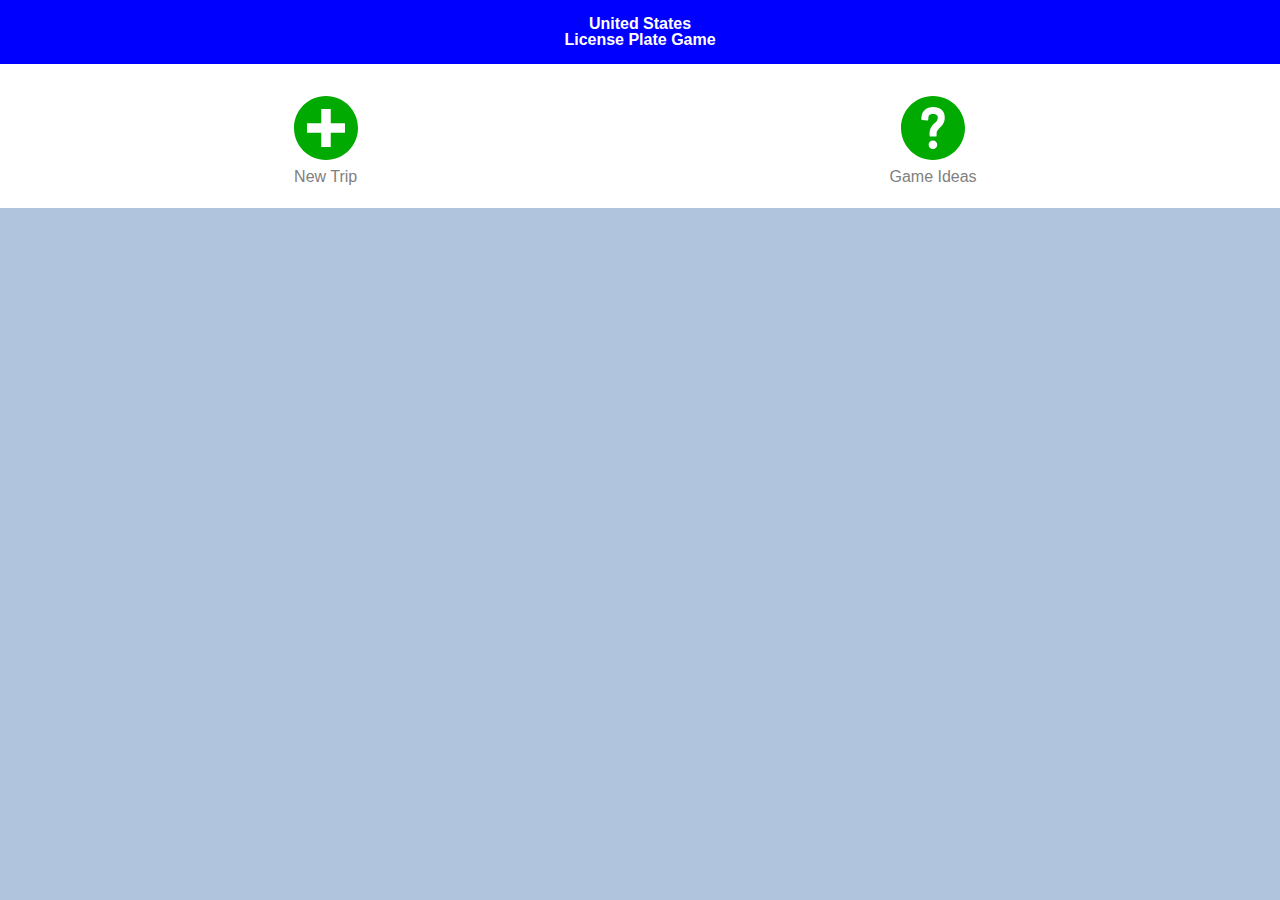
==== public/index.html @ 4f1df03c "first commit" ====
<!DOCTYPE html>
<html lang="en">
<head>
  <meta charset="UTF-8">
  <meta name="viewport" content="width=device-width, initial-scale=1.0">
  <meta http-equiv="X-UA-Compatible" content="ie=edge">
  <title>United States License Plate Game</title>
  <link rel="manifest" href="/manifest.json">

  <meta name="theme-color" content="#2196f3"/>

  <link href="styles.css" rel="stylesheet" type="text/css" />
  <style>
    .selections {
      margin-top: 4rem;
    }
    .selections .tip {
      color: gray;
      font-family: Arial;
      margin-top: 0.25rem;      
    }

    .trips {
      background-color: lightsteelblue;
      bottom: 0;
      box-sizing: border-box;
      height: calc(100vh - 13rem);
      left: 0;
      overflow-x: hidden;
      overflow-y: auto;
      padding: 1rem;
      position: fixed;
      width: 100vw;
    }

    .trip {
      margin-bottom: 0.5rem;
    }
    .trip .display {
      background-color: blue;
      border: 1px solid gray;
      color: white;
      display: inline-block;
      font-weight: bold;
      padding: 0.5rem;
      width: 70%;
    }
    .display .name {
      overflow: hidden;
      text-overflow: ellipsis;      
      white-space: nowrap;
      width: 100%;
    }
    .trip .navigation {
      display: inline-block;
      height: 2.5rem;
      text-align: right;
      width: calc(100% - calc(70% + 1.5rem));
    }
    .navigation svg {
      height: 1.5rem;
      width: 1.5rem;
    }
  </style>
</head>
<body>
  <header>
    <div>United States</div><div>License Plate Game</div>
  </header>

  <div class="selections">
    <div class="half">
      <a class="btn hidden" href="new-trip.html">
        <svg
          version="1.1" id="Capa_1" xmlns="http://www.w3.org/2000/svg"
          xmlns:xlink="http://www.w3.org/1999/xlink"
            x="0px" y="0px" width="93.934px" height="93.934px" viewBox="0 0 93.934 93.934"
            xml:space="preserve">
        <g>
          <path fill="#00aa00" d="M46.967,0C21.028,0,0,21.028,0,46.967c0,25.939,21.028,46.967,46.967,46.967c25.939,0,46.967-21.027,46.967-46.967
            C93.934,21.028,72.906,0,46.967,0z M74.812,53.924H53.924v20.889H40.01V53.924H19.121V40.01H40.01V19.121h13.914V40.01h20.889
            V53.924z"/>
        </g>
        </svg>          
        <div class="tip">New Trip</div>
      </a>
    </div>
    <div class="half">
        <a class="btn hidden" href="ideas.html">
          <svg
            version="1.1" id="Capa_1"
            xmlns="http://www.w3.org/2000/svg"
            xmlns:xlink="http://www.w3.org/1999/xlink"
            x="0px" y="0px" viewBox="0 0 340 340"
            xml:space="preserve">
          <path fill="#00aa00" d="M170,0C76.109,0,0,76.112,0,170s76.109,170,170,170c93.89,0,170-76.112,170-170S263.89,0,170,0z M169.633,281.611
            c-12.574,0-22.803-10.23-22.803-22.804c0-12.573,10.229-22.803,22.803-22.803c12.575,0,22.806,10.229,22.806,22.803
            C192.439,271.381,182.208,281.611,169.633,281.611z M205.357,169.659c-9.856,9.221-16.367,15.312-16.367,30.062v10.911
            c0,2.761-2.238,5-5,5h-27.122c-2.762,0-5-2.239-5-5v-10.911c0-30.293,15.744-45.076,27.239-55.87
            c9.785-9.179,16.248-15.242,16.248-29.778c0-4.591,0-18.562-24.925-18.562c-23.37,0-24.306,12.883-24.705,18.384l-0.813,11.186
            c-0.099,1.346-0.736,2.596-1.771,3.464c-1.031,0.87-2.372,1.282-3.715,1.148l-27.051-2.707c-2.7-0.27-4.691-2.645-4.488-5.351
            l0.799-10.613c2.41-31.974,26.749-52.634,62.006-52.634c18.438,0,33.952,5.176,44.865,14.968
            c11.066,9.931,16.918,24.102,16.918,40.98C232.477,144.265,216.802,158.942,205.357,169.659z"/>
          </svg>            
          <div class="tip">Game Ideas</div>
        </a>      
      </div>
  </div>

  <div id="trips" class="trips"></div>

  <script src="storage.js"></script>
  <script>
    const storage = new Storage();

    buildTrips();

    function buildTrips() {
      const trips = storage.getAllTrips();
      const tripsElement = document.getElementById('trips');

      let html = '';
      for (let trip of trips) {
        html += `<div class="trip">\n`;
        html += `  <div class="display" onclick="startTrip('${trip.name}')">\n`;
        html += `    <div class="name">${trip.name}</div>\n`;

        let countText = '';
        if (trip.found === 0) {
          countText = '(NOT STARTED)';
        } else if (trip.found === 1) {
          countText = '1 STATE FOUND';
        } else {
          countText = trip.found + ' STATES FOUND';
        }
        html += `    <div class="found">${countText}</div>\n`;
        html += `  </div>\n`;
        html += `  <div class="navigation">\n`;

        html += getTrashCanHTML(trip.name);

        html += `    \n`;
        html += `  </div>\n`;
        html += `</div>\n`;
      }
      
      tripsElement.innerHTML = html;
    }

    function getTrashCanHTML(tripName) {
      let html = '';
      
      html += `    <span onclick="deleteTrip('${tripName}')">\n`;
      html += `    <svg version="1.1" id="Capa_1" xmlns="http://www.w3.org/2000/svg"\n`;
      html += `      xmlns:xlink="http://www.w3.org/1999/xlink"\n`;
      html += `      x="0px" y="0px" width="774.266px" height="774.266px" viewBox="0 0 774.266 774.266"\n`;
	    html += `      xml:space="preserve">\n`;
      html += `      <g>\n`;
	    html += `        <path d="M640.35,91.169H536.971V23.991C536.971,10.469,526.064,0,512.543,0c-1.312,0-2.187,0.438-2.614,0.875\n`;
		  html += `          C509.491,0.438,508.616,0,508.179,0H265.212h-1.74h-1.75c-13.521,0-23.99,10.469-23.99,23.991v67.179H133.916\n`;
		  html += `          c-29.667,0-52.783,23.116-52.783,52.783v38.387v47.981h45.803v491.6c0,29.668,22.679,52.346,52.346,52.346h415.703\n`;
		  html += `          c29.667,0,52.782-22.678,52.782-52.346v-491.6h45.366v-47.981v-38.387C693.133,114.286,670.008,91.169,640.35,91.169z\n`;
			html += `          M285.713,47.981h202.84v43.188h-202.84V47.981z M599.349,721.922c0,3.061-1.312,4.363-4.364,4.363H179.282\n`;
		  html += `          c-3.052,0-4.364-1.303-4.364-4.363V230.32h424.431V721.922z M644.715,182.339H129.551v-38.387c0-3.053,1.312-4.802,4.364-4.802\n`;
		  html += `          H640.35c3.053,0,4.365,1.749,4.365,4.802V182.339z"/>\n`;
	    html += `          <rect x="475.031" y="286.593" width="48.418" height="396.942"/>\n`;
	    html += `          <rect x="363.361" y="286.593" width="48.418" height="396.942"/>\n`;
	    html += `          <rect x="251.69" y="286.593" width="48.418" height="396.942"/>\n`;
      html += `      </g>\n`;
      html += `    </svg>\n`;
      html += `    </span>\n`;

      return html;
    }

    function startTrip(tripName) {
      storage.setActiveTrip(tripName);
      window.location.href = 'game.html';
    }

    function deleteTrip(tripName) {
      storage.deleteTrip(tripName);
      buildTrips();
    }

  </script>

  <script>
    if ('serviceWorker' in navigator) {
      window.addEventListener('load', () => {
        navigator.serviceWorker
          .register('service-worker.js')
          .then(() => {
            console.log('Registering Service Worker')
          })
          .catch(err => {
            console.log(`Error: ${err}`);
          });
      });
    }
  </script>

  <!-- The core Firebase JS SDK is always required and must be listed first -->
  <script src="/__/firebase/6.0.2/firebase-app.js"></script>

  <!-- TODO: Add SDKs for Firebase products that you want to use
      https://firebase.google.com/docs/web/setup#reserved-urls -->

  <!-- Initialize Firebase -->
  <script src="/__/firebase/init.js"></script>
</body>
</html>
---- public/styles.css ----
header {
  background-color: blue;
  box-sizing: border-box;
  color: white;
  font-family: Arial;
  font-size: 1rem;      
  font-weight: bold;
  line-height: 1rem;
  padding: 1rem 0.5rem;
  text-align: center;

  position: fixed;

  height: 4rem;
  left: 0;
  top: 0;
  width: 100vw;

  z-index: 1000;
}

.content {
  margin-top: 4rem;
  padding-top: 1rem;
}

.navigation {
  margin-top: 0.75rem;
  margin-bottom: 0.5rem;
  position: relative;
  top: -0.25rem;
}
.navigation.center {
  text-align: center;
}

.half {
  box-sizing: border-box;
  display: inline-block;
  text-align: center;
  width: 49%;
}
.half:not(:first-of-type) {
  padding-right: 1rem;
}
.half:not(:last-of-type) {
  padding-left: 1rem;
}

.btn {
  border: 2px solid gray;
  border-radius: 10px;
  margin-top: 1rem;
  padding: 1rem;
  position: relative;
}
.btn.default {
  background-color: #d3d3d3;
  color: black;
  font-family: Arial;
  font-weight: bold;
  text-decoration: none;
}
.btn.default .capital {
  color: blue;
  padding-left: 1em;  
}
.btn .found {
  color: purple;
  font-size: 2rem;
  position: absolute;
  right: 3rem;
  top: 1rem;
}
.btn.default .add {
  position: absolute;
  right: 0.5rem;
  top: 0.65rem;
}
.btn.default .remove {
  position: absolute;
  right: 0.5rem;
  top: 2.35rem;
}
.btn.default .add svg,
.btn.default .remove svg {
  height: 1.5rem;
  width: 1.5rem;
}

.btn.non-selectable {
  background-color: blue;
  color: white;
  font-family: Arial;
  font-weight: bold;
  text-decoration: none;
}
.btn.non-selectable .capital {
  color: tan;
  padding-left: 1em;
}
.btn.hidden {
  background: transparent;
  border: none;
  display: inline-block;
  text-decoration: none;
}
.btn.hidden svg {
  height: 4rem;
  width: 4rem;
}

.return {
  position: fixed;
  left: 0;
  top: 0;
}
.return svg {
  fill: white;
  height: 2rem;
  padding: 1rem;      
  width: 2rem;
}
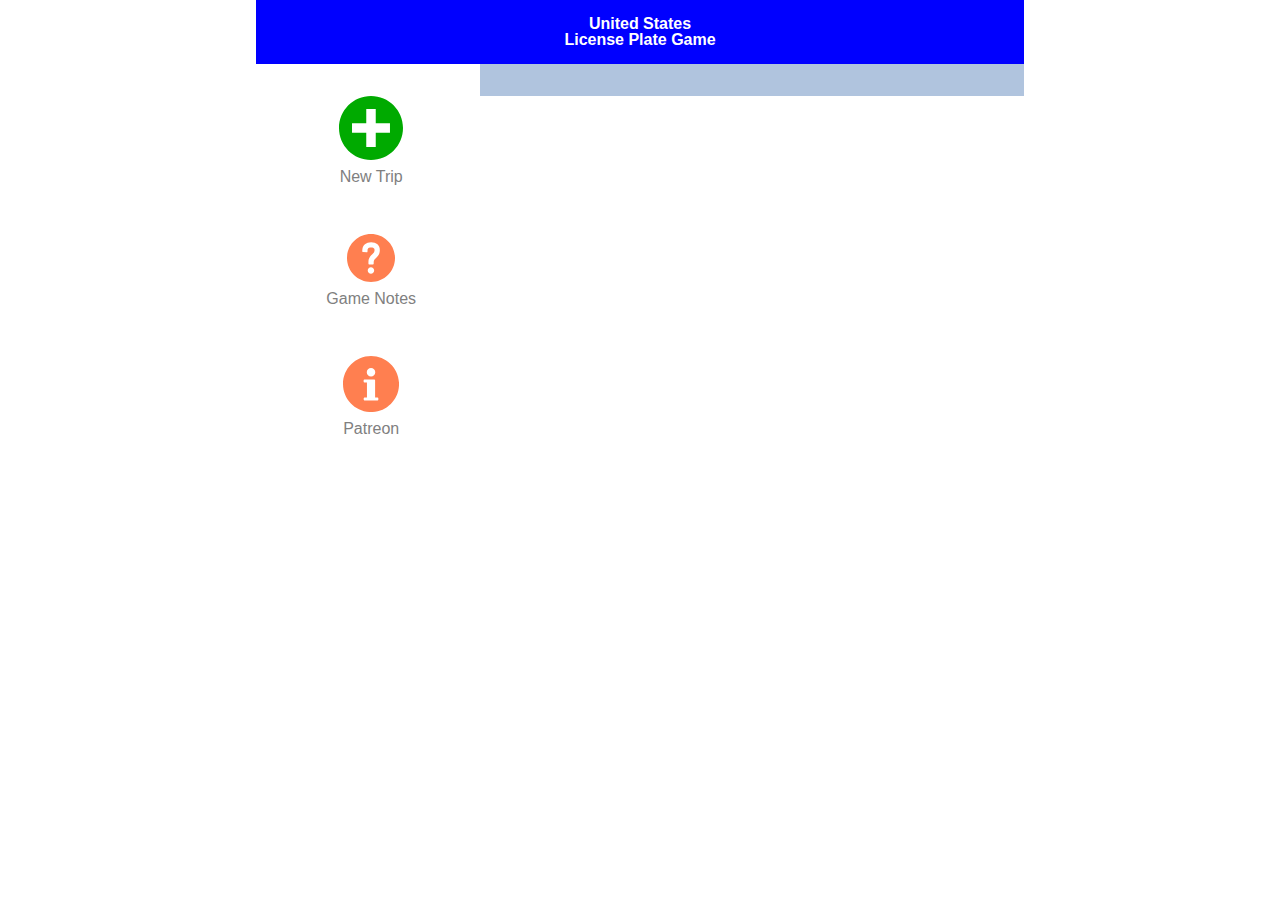
==== commit 750b0ad7: "various fixes" ====
--- a/public/index.html
+++ b/public/index.html
@@ -13,6 +13,18 @@
   <style>
     .selections {
       margin-top: 4rem;
+      position: relative;
+    }
+    @media screen and (orientation: landscape) {
+      .selections {
+        display: inline-block;
+        left: 0;
+        position: absolute;
+        top: 0;        
+        width: 18vw;
+      }
+
+
     }
     .selections .tip {
       color: gray;
@@ -24,32 +36,37 @@
       background-color: lightsteelblue;
       bottom: 0;
       box-sizing: border-box;
-      height: calc(100vh - 13rem);
-      left: 0;
-      overflow-x: hidden;
-      overflow-y: auto;
       padding: 1rem;
-      position: fixed;
-      width: 100vw;
+    }
+
+    @media screen and (orientation: landscape) {
+      .trips {
+        display: inline-block;
+        left: 17.5vw;
+        margin-top: 4rem;
+        position: relative;
+        width: calc(100% - 17.5vw);
+      }
     }
 
     .trip {
       margin-bottom: 0.5rem;
     }
     .trip .display {
-      background-color: blue;
-      border: 1px solid gray;
-      color: white;
       display: inline-block;
       font-weight: bold;
-      padding: 0.5rem;
       width: 70%;
     }
     .display .name {
+      font-size: 1.2rem;
       overflow: hidden;
       text-overflow: ellipsis;      
       white-space: nowrap;
       width: 100%;
+    }
+    .display .statistics {
+      color: purple;
+      margin-left: 1rem;
     }
     .trip .navigation {
       display: inline-block;
@@ -64,36 +81,38 @@
   </style>
 </head>
 <body>
-  <header>
-    <div>United States</div><div>License Plate Game</div>
-  </header>
-
-  <div class="selections">
-    <div class="half">
-      <a class="btn hidden" href="new-trip.html">
-        <svg
-          version="1.1" id="Capa_1" xmlns="http://www.w3.org/2000/svg"
-          xmlns:xlink="http://www.w3.org/1999/xlink"
-            x="0px" y="0px" width="93.934px" height="93.934px" viewBox="0 0 93.934 93.934"
-            xml:space="preserve">
-        <g>
-          <path fill="#00aa00" d="M46.967,0C21.028,0,0,21.028,0,46.967c0,25.939,21.028,46.967,46.967,46.967c25.939,0,46.967-21.027,46.967-46.967
-            C93.934,21.028,72.906,0,46.967,0z M74.812,53.924H53.924v20.889H40.01V53.924H19.121V40.01H40.01V19.121h13.914V40.01h20.889
-            V53.924z"/>
-        </g>
-        </svg>          
-        <div class="tip">New Trip</div>
-      </a>
-    </div>
-    <div class="half">
-        <a class="btn hidden" href="ideas.html">
+  <div class="parent-wrapper">
+    <header>
+      <div>United States</div><div>License Plate Game</div>
+    </header>
+
+    <div class="selections">
+      <div class="half">
+        <a class="btn hidden" href="new-trip.html">
+          <svg
+            version="1.1" id="Capa_1" xmlns="http://www.w3.org/2000/svg"
+            xmlns:xlink="http://www.w3.org/1999/xlink"
+              x="0px" y="0px" width="93.934px" height="93.934px" viewBox="0 0 93.934 93.934"
+              xml:space="preserve">
+          <g>
+            <path fill="#00aa00" d="M46.967,0C21.028,0,0,21.028,0,46.967c0,25.939,21.028,46.967,46.967,46.967c25.939,0,46.967-21.027,46.967-46.967
+              C93.934,21.028,72.906,0,46.967,0z M74.812,53.924H53.924v20.889H40.01V53.924H19.121V40.01H40.01V19.121h13.914V40.01h20.889
+              V53.924z"/>
+          </g>
+          </svg>          
+          <div class="tip">New Trip</div>
+        </a>
+      </div>
+
+      <div class="left">
+        <a class="btn hidden" href="notes.html">
           <svg
             version="1.1" id="Capa_1"
             xmlns="http://www.w3.org/2000/svg"
             xmlns:xlink="http://www.w3.org/1999/xlink"
             x="0px" y="0px" viewBox="0 0 340 340"
             xml:space="preserve">
-          <path fill="#00aa00" d="M170,0C76.109,0,0,76.112,0,170s76.109,170,170,170c93.89,0,170-76.112,170-170S263.89,0,170,0z M169.633,281.611
+          <path fill="#ff7f50" d="M170,0C76.109,0,0,76.112,0,170s76.109,170,170,170c93.89,0,170-76.112,170-170S263.89,0,170,0z M169.633,281.611
             c-12.574,0-22.803-10.23-22.803-22.804c0-12.573,10.229-22.803,22.803-22.803c12.575,0,22.806,10.229,22.806,22.803
             C192.439,271.381,182.208,281.611,169.633,281.611z M205.357,169.659c-9.856,9.221-16.367,15.312-16.367,30.062v10.911
             c0,2.761-2.238,5-5,5h-27.122c-2.762,0-5-2.239-5-5v-10.911c0-30.293,15.744-45.076,27.239-55.87
@@ -102,12 +121,32 @@
             l0.799-10.613c2.41-31.974,26.749-52.634,62.006-52.634c18.438,0,33.952,5.176,44.865,14.968
             c11.066,9.931,16.918,24.102,16.918,40.98C232.477,144.265,216.802,158.942,205.357,169.659z"/>
           </svg>            
-          <div class="tip">Game Ideas</div>
+          <div class="tip">Game Notes</div>
         </a>      
       </div>
+      <div class="right">
+        <a class="btn hidden" href="patreon.html">
+          <svg
+            version="1.1" id="Capa_1"
+            xmlns="http://www.w3.org/2000/svg"
+            xmlns:xlink="http://www.w3.org/1999/xlink"
+            x="0px" y="0px" viewBox="0 0 487.65 487.65"
+            xml:space="preserve">
+          <path fill="#ff7f50" d="M243.824,0C109.163,0,0,109.163,0,243.833C0,378.487,109.163,487.65,243.824,487.65
+             c134.662,0,243.826-109.163,243.826-243.817C487.65,109.163,378.486,0,243.824,0z M243.762,103.634
+             c20.416,0,36.977,16.555,36.977,36.977c0,20.425-16.561,36.978-36.977,36.978c-20.424,0-36.986-16.553-36.986-36.978
+             C206.775,120.189,223.338,103.634,243.762,103.634z M307.281,381.228c0,3.695-2.995,6.691-6.684,6.691h-21.509h-70.663h-21.492
+             c-3.689,0-6.683-2.996-6.683-6.691v-13.719c0-3.694,2.993-6.689,6.683-6.689h21.492V230.706h-22.153
+             c-3.689,0-6.685-2.996-6.685-6.692V210.28c0-3.695,2.996-6.69,6.685-6.69h22.153h63.981h0.216c3.686,0,6.683,2.995,6.683,6.69
+             v150.539h21.293c3.688,0,6.684,2.995,6.684,6.689V381.228z"/>         </g>
+          </svg>
+          <div class="tip">Patreon</div>
+        </a>
+      </div>
+    </div>
+
+    <div id="trips" class="trips"></div>
   </div>
-
-  <div id="trips" class="trips"></div>
 
   <script src="storage.js"></script>
   <script>
@@ -121,7 +160,7 @@
 
       let html = '';
       for (let trip of trips) {
-        html += `<div class="trip">\n`;
+        html += `<div class="trip btn default">\n`;
         html += `  <div class="display" onclick="startTrip('${trip.name}')">\n`;
         html += `    <div class="name">${trip.name}</div>\n`;
 
@@ -133,7 +172,18 @@
         } else {
           countText = trip.found + ' STATES FOUND';
         }
-        html += `    <div class="found">${countText}</div>\n`;
+
+        let sumText = '';
+        if (trip.max === 0) {
+          sumText = '';
+        } else if (trip.max === 1) {
+          sumText = '1 PLATE FOUND';
+        } else {
+          sumText = trip.max + ' PLATES FOUND';
+        }
+
+        html += `    <div class="statistics">${countText}</div>\n`;
+        html += `    <div class="statistics">${sumText}</div>\n`;
         html += `  </div>\n`;
         html += `  <div class="navigation">\n`;
 
--- a/public/styles.css
+++ b/public/styles.css
@@ -1,3 +1,38 @@
+@media screen
+  and (min-device-width: 768px) {
+    body {
+      margin: 0;
+    }
+
+    .parent-wrapper {
+      height: 100vh;
+      margin: 0 auto;
+      position: relative;
+      width: 768px;
+    }
+    header {
+      position: absolute;
+    }
+}
+@media screen
+  and (max-device-width: 767px) {
+    body {
+      margin: 0;
+    }
+
+    .parent-wrapper {
+      height: 100%;
+      left: 0;
+      overflow: auto;
+      position: fixed;
+      top: 0;
+      width: 100vw;
+    }
+    header {
+      position: fixed;
+    }
+}
+
 header {
   background-color: blue;
   box-sizing: border-box;
@@ -9,42 +44,64 @@
   padding: 1rem 0.5rem;
   text-align: center;
 
-  position: fixed;
-
   height: 4rem;
   left: 0;
   top: 0;
-  width: 100vw;
+  width: 100%;
 
   z-index: 1000;
 }
 
 .content {
-  margin-top: 4rem;
-  padding-top: 1rem;
+  padding-top: 5rem;
 }
 
 .navigation {
-  margin-top: 0.75rem;
-  margin-bottom: 0.5rem;
-  position: relative;
-  top: -0.25rem;
+  position: absolute;
+  top: 2rem;
 }
 .navigation.center {
   text-align: center;
 }
 
-.half {
+.fixed-half {
   box-sizing: border-box;
   display: inline-block;
   text-align: center;
   width: 49%;
 }
-.half:not(:first-of-type) {
+.fixed-half:not(:first-of-type) {
   padding-right: 1rem;
 }
-.half:not(:last-of-type) {
+.fixed-half:not(:last-of-type) {
   padding-left: 1rem;
+}  
+
+@media screen and (orientation: portrait) {
+  .half {
+    box-sizing: border-box;
+    text-align: center;
+  }
+  .left {
+    box-sizing: border-box;
+    left: 0;
+    position: absolute;
+    text-align: center;
+    top: 0;
+  }
+  .right {
+    box-sizing: border-box;
+    position: absolute;
+    right: 0;
+    text-align: center;
+    top: 0;
+  }
+}
+@media screen and (orientation: landscape) {
+  .half, .left, .right {
+    box-sizing: border-box;
+    text-align: center;
+  }
 }
 
 .btn {
@@ -55,11 +112,17 @@
   position: relative;
 }
 .btn.default {
-  background-color: #d3d3d3;
-  color: black;
   font-family: Arial;
   font-weight: bold;
   text-decoration: none;
+}
+.btn.default:not(.highlight) {
+  background-color: #d3d3d3;
+  color: black;
+}
+.btn.default.highlight {
+  background-color: #00aa00;
+  color: white;
 }
 .btn.default .capital {
   color: blue;
@@ -105,13 +168,17 @@
   display: inline-block;
   text-decoration: none;
 }
-.btn.hidden svg {
+.half .btn.hidden svg {
   height: 4rem;
   width: 4rem;
 }
+.left .btn.hidden svg {
+  height: 3rem;
+  width: 3rem;
+}
 
 .return {
-  position: fixed;
+  position: absolute;
   left: 0;
   top: 0;
 }
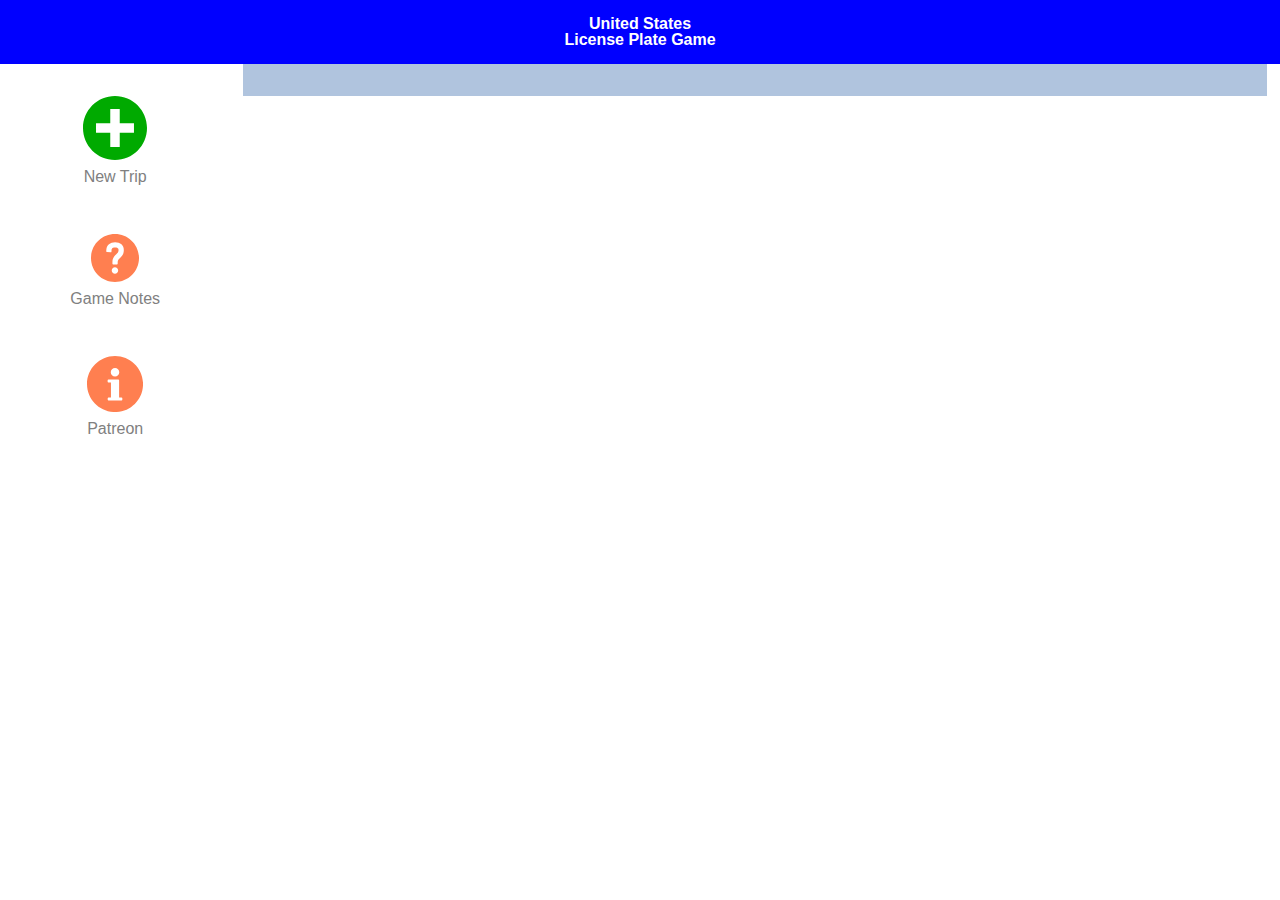
==== commit 34cf101a: "button fixes" ====
--- a/public/index.html
+++ b/public/index.html
@@ -23,8 +23,6 @@
         top: 0;        
         width: 18vw;
       }
-
-
     }
     .selections .tip {
       color: gray;
@@ -42,10 +40,10 @@
     @media screen and (orientation: landscape) {
       .trips {
         display: inline-block;
-        left: 17.5vw;
+        margin-left: 19%;
         margin-top: 4rem;
         position: relative;
-        width: calc(100% - 17.5vw);
+        width: 80vw;
       }
     }
 
@@ -81,72 +79,70 @@
   </style>
 </head>
 <body>
-  <div class="parent-wrapper">
-    <header>
-      <div>United States</div><div>License Plate Game</div>
-    </header>
-
-    <div class="selections">
-      <div class="half">
-        <a class="btn hidden" href="new-trip.html">
-          <svg
-            version="1.1" id="Capa_1" xmlns="http://www.w3.org/2000/svg"
-            xmlns:xlink="http://www.w3.org/1999/xlink"
-              x="0px" y="0px" width="93.934px" height="93.934px" viewBox="0 0 93.934 93.934"
-              xml:space="preserve">
-          <g>
-            <path fill="#00aa00" d="M46.967,0C21.028,0,0,21.028,0,46.967c0,25.939,21.028,46.967,46.967,46.967c25.939,0,46.967-21.027,46.967-46.967
-              C93.934,21.028,72.906,0,46.967,0z M74.812,53.924H53.924v20.889H40.01V53.924H19.121V40.01H40.01V19.121h13.914V40.01h20.889
-              V53.924z"/>
-          </g>
-          </svg>          
-          <div class="tip">New Trip</div>
-        </a>
-      </div>
-
-      <div class="left">
-        <a class="btn hidden" href="notes.html">
-          <svg
-            version="1.1" id="Capa_1"
-            xmlns="http://www.w3.org/2000/svg"
-            xmlns:xlink="http://www.w3.org/1999/xlink"
-            x="0px" y="0px" viewBox="0 0 340 340"
+  <header>
+    <div>United States</div><div>License Plate Game</div>
+  </header>
+
+  <div class="selections">
+    <div class="half">
+      <a class="btn hidden" href="new-trip.html">
+        <svg
+          version="1.1" id="Capa_1" xmlns="http://www.w3.org/2000/svg"
+          xmlns:xlink="http://www.w3.org/1999/xlink"
+            x="0px" y="0px" width="93.934px" height="93.934px" viewBox="0 0 93.934 93.934"
             xml:space="preserve">
-          <path fill="#ff7f50" d="M170,0C76.109,0,0,76.112,0,170s76.109,170,170,170c93.89,0,170-76.112,170-170S263.89,0,170,0z M169.633,281.611
-            c-12.574,0-22.803-10.23-22.803-22.804c0-12.573,10.229-22.803,22.803-22.803c12.575,0,22.806,10.229,22.806,22.803
-            C192.439,271.381,182.208,281.611,169.633,281.611z M205.357,169.659c-9.856,9.221-16.367,15.312-16.367,30.062v10.911
-            c0,2.761-2.238,5-5,5h-27.122c-2.762,0-5-2.239-5-5v-10.911c0-30.293,15.744-45.076,27.239-55.87
-            c9.785-9.179,16.248-15.242,16.248-29.778c0-4.591,0-18.562-24.925-18.562c-23.37,0-24.306,12.883-24.705,18.384l-0.813,11.186
-            c-0.099,1.346-0.736,2.596-1.771,3.464c-1.031,0.87-2.372,1.282-3.715,1.148l-27.051-2.707c-2.7-0.27-4.691-2.645-4.488-5.351
-            l0.799-10.613c2.41-31.974,26.749-52.634,62.006-52.634c18.438,0,33.952,5.176,44.865,14.968
-            c11.066,9.931,16.918,24.102,16.918,40.98C232.477,144.265,216.802,158.942,205.357,169.659z"/>
-          </svg>            
-          <div class="tip">Game Notes</div>
-        </a>      
-      </div>
-      <div class="right">
-        <a class="btn hidden" href="patreon.html">
-          <svg
-            version="1.1" id="Capa_1"
-            xmlns="http://www.w3.org/2000/svg"
-            xmlns:xlink="http://www.w3.org/1999/xlink"
-            x="0px" y="0px" viewBox="0 0 487.65 487.65"
-            xml:space="preserve">
-          <path fill="#ff7f50" d="M243.824,0C109.163,0,0,109.163,0,243.833C0,378.487,109.163,487.65,243.824,487.65
-             c134.662,0,243.826-109.163,243.826-243.817C487.65,109.163,378.486,0,243.824,0z M243.762,103.634
-             c20.416,0,36.977,16.555,36.977,36.977c0,20.425-16.561,36.978-36.977,36.978c-20.424,0-36.986-16.553-36.986-36.978
-             C206.775,120.189,223.338,103.634,243.762,103.634z M307.281,381.228c0,3.695-2.995,6.691-6.684,6.691h-21.509h-70.663h-21.492
-             c-3.689,0-6.683-2.996-6.683-6.691v-13.719c0-3.694,2.993-6.689,6.683-6.689h21.492V230.706h-22.153
-             c-3.689,0-6.685-2.996-6.685-6.692V210.28c0-3.695,2.996-6.69,6.685-6.69h22.153h63.981h0.216c3.686,0,6.683,2.995,6.683,6.69
-             v150.539h21.293c3.688,0,6.684,2.995,6.684,6.689V381.228z"/>         </g>
-          </svg>
-          <div class="tip">Patreon</div>
-        </a>
-      </div>
+        <g>
+          <path fill="#00aa00" d="M46.967,0C21.028,0,0,21.028,0,46.967c0,25.939,21.028,46.967,46.967,46.967c25.939,0,46.967-21.027,46.967-46.967
+            C93.934,21.028,72.906,0,46.967,0z M74.812,53.924H53.924v20.889H40.01V53.924H19.121V40.01H40.01V19.121h13.914V40.01h20.889
+            V53.924z"/>
+        </g>
+        </svg>          
+        <div class="tip">New Trip</div>
+      </a>
     </div>
 
-    <div id="trips" class="trips"></div>
+    <div class="left">
+      <a class="btn hidden" href="notes.html">
+        <svg
+          version="1.1" id="Capa_1"
+          xmlns="http://www.w3.org/2000/svg"
+          xmlns:xlink="http://www.w3.org/1999/xlink"
+          x="0px" y="0px" viewBox="0 0 340 340"
+          xml:space="preserve">
+        <path fill="#ff7f50" d="M170,0C76.109,0,0,76.112,0,170s76.109,170,170,170c93.89,0,170-76.112,170-170S263.89,0,170,0z M169.633,281.611
+          c-12.574,0-22.803-10.23-22.803-22.804c0-12.573,10.229-22.803,22.803-22.803c12.575,0,22.806,10.229,22.806,22.803
+          C192.439,271.381,182.208,281.611,169.633,281.611z M205.357,169.659c-9.856,9.221-16.367,15.312-16.367,30.062v10.911
+          c0,2.761-2.238,5-5,5h-27.122c-2.762,0-5-2.239-5-5v-10.911c0-30.293,15.744-45.076,27.239-55.87
+          c9.785-9.179,16.248-15.242,16.248-29.778c0-4.591,0-18.562-24.925-18.562c-23.37,0-24.306,12.883-24.705,18.384l-0.813,11.186
+          c-0.099,1.346-0.736,2.596-1.771,3.464c-1.031,0.87-2.372,1.282-3.715,1.148l-27.051-2.707c-2.7-0.27-4.691-2.645-4.488-5.351
+          l0.799-10.613c2.41-31.974,26.749-52.634,62.006-52.634c18.438,0,33.952,5.176,44.865,14.968
+          c11.066,9.931,16.918,24.102,16.918,40.98C232.477,144.265,216.802,158.942,205.357,169.659z"/>
+        </svg>            
+        <div class="tip">Game Notes</div>
+      </a>      
+    </div>
+    <div class="right">
+      <a class="btn hidden" href="patreon.html">
+        <svg
+          version="1.1" id="Capa_1"
+          xmlns="http://www.w3.org/2000/svg"
+          xmlns:xlink="http://www.w3.org/1999/xlink"
+          x="0px" y="0px" viewBox="0 0 487.65 487.65"
+          xml:space="preserve">
+        <path fill="#ff7f50" d="M243.824,0C109.163,0,0,109.163,0,243.833C0,378.487,109.163,487.65,243.824,487.65
+            c134.662,0,243.826-109.163,243.826-243.817C487.65,109.163,378.486,0,243.824,0z M243.762,103.634
+            c20.416,0,36.977,16.555,36.977,36.977c0,20.425-16.561,36.978-36.977,36.978c-20.424,0-36.986-16.553-36.986-36.978
+            C206.775,120.189,223.338,103.634,243.762,103.634z M307.281,381.228c0,3.695-2.995,6.691-6.684,6.691h-21.509h-70.663h-21.492
+            c-3.689,0-6.683-2.996-6.683-6.691v-13.719c0-3.694,2.993-6.689,6.683-6.689h21.492V230.706h-22.153
+            c-3.689,0-6.685-2.996-6.685-6.692V210.28c0-3.695,2.996-6.69,6.685-6.69h22.153h63.981h0.216c3.686,0,6.683,2.995,6.683,6.69
+            v150.539h21.293c3.688,0,6.684,2.995,6.684,6.689V381.228z"/>         </g>
+        </svg>
+        <div class="tip">Patreon</div>
+      </a>
+    </div>
   </div>
+
+  <div id="trips" class="trips"></div>
 
   <script src="storage.js"></script>
   <script>
